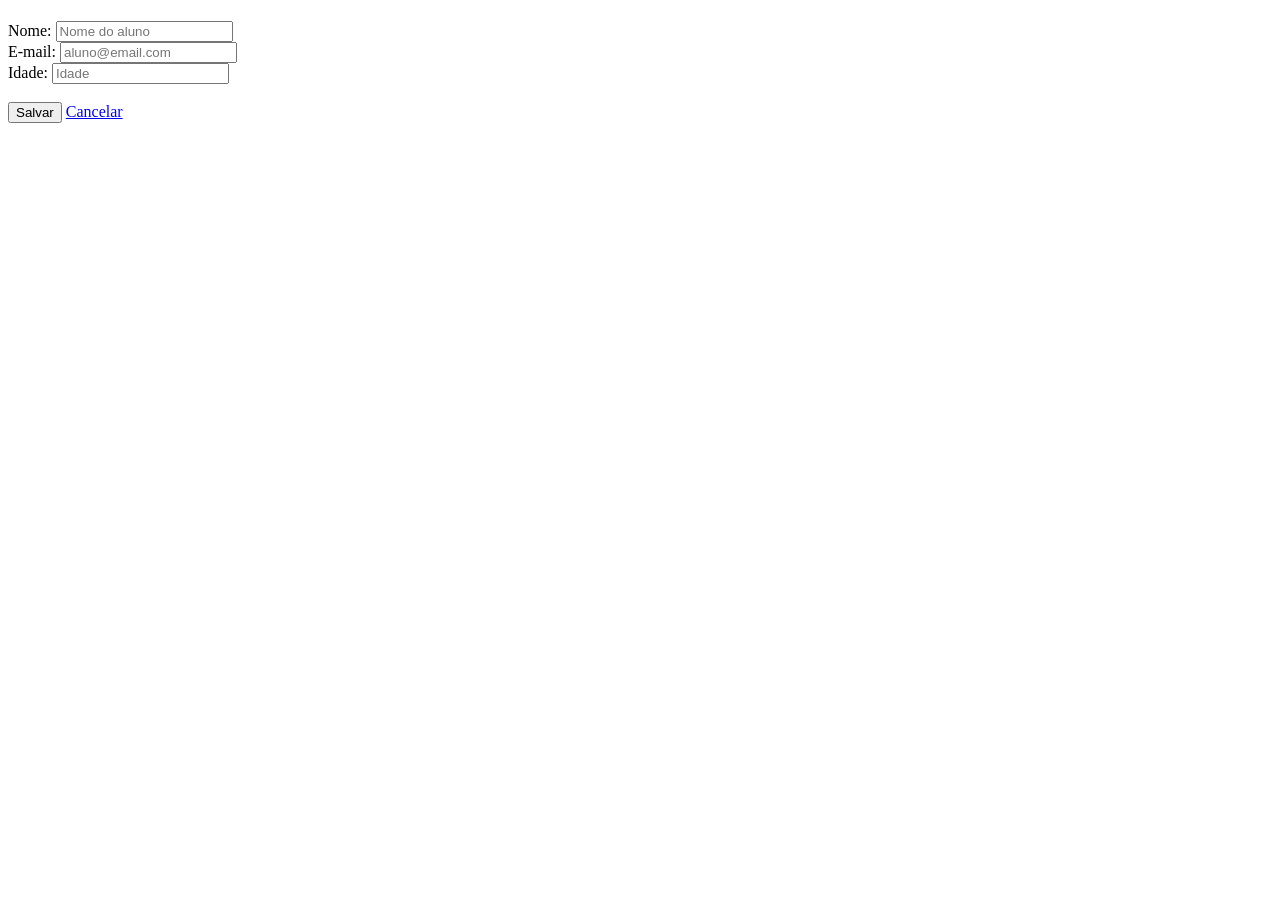
==== src/main/resources/templates/alunos/formulario.html @ 99e34e8f "Primeira versão: CRUD da academia com Thymeleaf e API REST" ====
<!DOCTYPE html>
<html xmlns:th="http://www.thymeleaf.org">
<head>
    <meta charset="UTF-8">
    <title th:text="${aluno.id} == null ? 'Novo Aluno' : 'Editar Aluno'"></title>
    <link rel="stylesheet" href="/css/estilo.css">
</head>
<body>
    <h1 th:text="${aluno.id} == null ? 'Novo Aluno' : 'Editar Aluno'"></h1>
    <form th:action="@{/alunos/salvar}" th:object="${aluno}" method="post">
        <input type="hidden" th:field="*{id}" />

        <label for="nome">Nome:</label>
        <input type="text" th:field="*{nome}" id="nome" placeholder="Nome do aluno" />
        <span th:if="${#fields.hasErrors('nome')}" th:errors="*{nome}" class="error"></span>
        <br>

        <label for="email">E-mail:</label>
        <input type="text" th:field="*{email}" id="email" placeholder="aluno@email.com" />
        <span th:if="${#fields.hasErrors('email')}" th:errors="*{email}" class="error"></span>
        <br>

        <label for="idade">Idade:</label>
        <input type="number" th:field="*{idade}" id="idade" placeholder="Idade" />
        <span th:if="${#fields.hasErrors('idade')}" th:errors="*{idade}" class="error"></span>
        <br><br>

        <input type="submit" value="Salvar" />
        <a href="/alunos">Cancelar</a>
    </form>
</body>
</html>
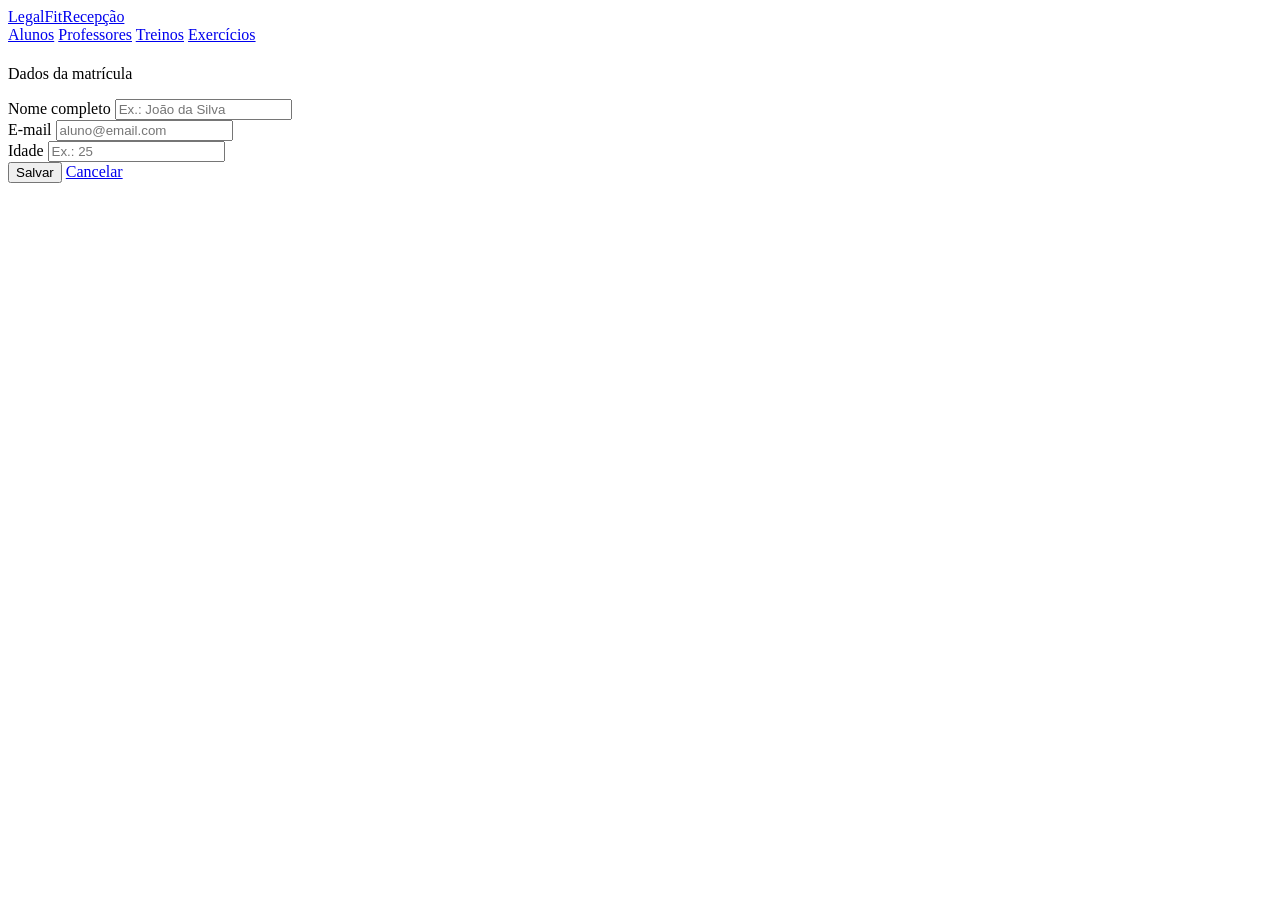
==== commit 29eda415: "feat: frontend" ====
--- a/src/main/resources/templates/alunos/formulario.html
+++ b/src/main/resources/templates/alunos/formulario.html
@@ -2,31 +2,54 @@
 <html xmlns:th="http://www.thymeleaf.org">
 <head>
     <meta charset="UTF-8">
+    <meta name="viewport" content="width=device-width, initial-scale=1">
     <title th:text="${aluno.id} == null ? 'Novo Aluno' : 'Editar Aluno'"></title>
     <link rel="stylesheet" href="/css/estilo.css">
 </head>
 <body>
-    <h1 th:text="${aluno.id} == null ? 'Novo Aluno' : 'Editar Aluno'"></h1>
-    <form th:action="@{/alunos/salvar}" th:object="${aluno}" method="post">
-        <input type="hidden" th:field="*{id}" />
+    <header class="topo">
+        <a href="/" class="logo">LegalFit<span>Recepção</span></a>
+        <nav>
+            <a href="/alunos" class="ativo">Alunos</a>
+            <a href="/professores">Professores</a>
+            <a href="/treinos">Treinos</a>
+            <a href="/exercicios">Exercícios</a>
+        </nav>
+    </header>
 
-        <label for="nome">Nome:</label>
-        <input type="text" th:field="*{nome}" id="nome" placeholder="Nome do aluno" />
-        <span th:if="${#fields.hasErrors('nome')}" th:errors="*{nome}" class="error"></span>
-        <br>
+    <main>
+        <div class="cartao formulario">
+            <h1 th:text="${aluno.id} == null ? 'Novo Aluno' : 'Editar Aluno'"></h1>
+            <p class="subtitulo">Dados da matrícula</p>
 
-        <label for="email">E-mail:</label>
-        <input type="text" th:field="*{email}" id="email" placeholder="aluno@email.com" />
-        <span th:if="${#fields.hasErrors('email')}" th:errors="*{email}" class="error"></span>
-        <br>
+            <form th:action="@{/alunos/salvar}" th:object="${aluno}" method="post">
+                <input type="hidden" th:field="*{id}" />
 
-        <label for="idade">Idade:</label>
-        <input type="number" th:field="*{idade}" id="idade" placeholder="Idade" />
-        <span th:if="${#fields.hasErrors('idade')}" th:errors="*{idade}" class="error"></span>
-        <br><br>
+                <div class="campo">
+                    <label for="nome">Nome completo</label>
+                    <input type="text" th:field="*{nome}" id="nome" placeholder="Ex.: João da Silva" />
+                    <span th:if="${#fields.hasErrors('nome')}" th:errors="*{nome}" class="error"></span>
+                </div>
 
-        <input type="submit" value="Salvar" />
-        <a href="/alunos">Cancelar</a>
-    </form>
+                <div class="linha">
+                    <div class="campo">
+                        <label for="email">E-mail</label>
+                        <input type="text" th:field="*{email}" id="email" placeholder="aluno@email.com" />
+                        <span th:if="${#fields.hasErrors('email')}" th:errors="*{email}" class="error"></span>
+                    </div>
+                    <div class="campo">
+                        <label for="idade">Idade</label>
+                        <input type="number" th:field="*{idade}" id="idade" placeholder="Ex.: 25" />
+                        <span th:if="${#fields.hasErrors('idade')}" th:errors="*{idade}" class="error"></span>
+                    </div>
+                </div>
+
+                <div class="acoes">
+                    <input type="submit" value="Salvar" class="botao" />
+                    <a href="/alunos" class="botao botao-secundario">Cancelar</a>
+                </div>
+            </form>
+        </div>
+    </main>
 </body>
 </html>
